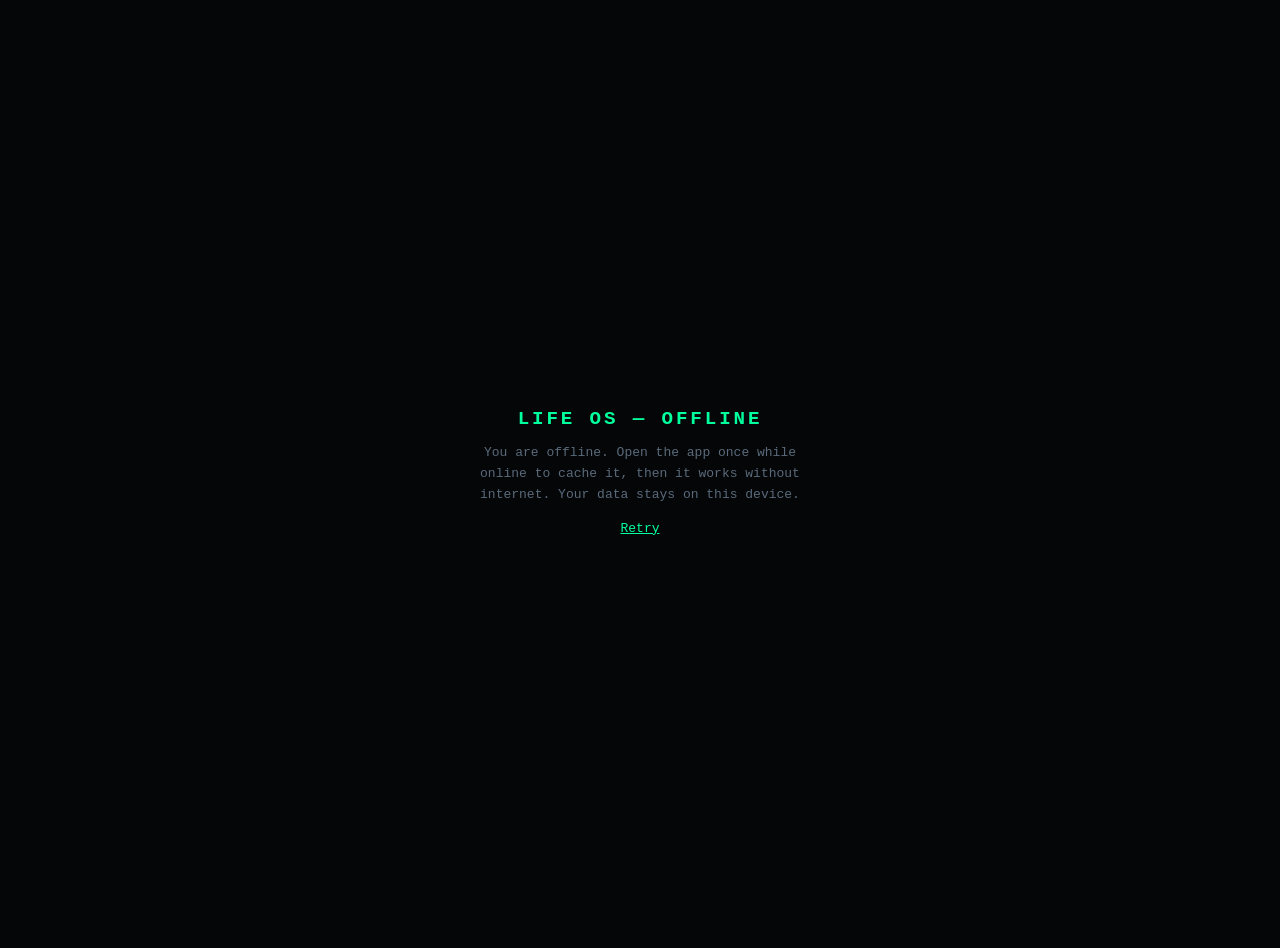
==== offline.html @ a7c4a771 "Initial commit" ====
<!DOCTYPE html>
<html lang="en">
<head>
  <meta charset="UTF-8">
  <meta name="viewport" content="width=device-width, initial-scale=1.0">
  <meta name="theme-color" content="#00ff9d">
  <title>LIFE OS — Offline</title>
  <style>
    body {
      margin: 0;
      min-height: 100vh;
      display: flex;
      align-items: center;
      justify-content: center;
      background: #050608;
      color: #c8d6e5;
      font-family: monospace;
      text-align: center;
      padding: 24px;
    }
    h1 { color: #00ff9d; font-size: 1.2rem; letter-spacing: 0.15em; }
    p { color: #5a6a7a; max-width: 320px; line-height: 1.6; }
    a { color: #00ff9d; }
  </style>
</head>
<body>
  <div>
    <h1>LIFE OS — OFFLINE</h1>
    <p>You are offline. Open the app once while online to cache it, then it works without internet. Your data stays on this device.</p>
    <p><a href="./index.html">Retry</a></p>
  </div>
</body>
</html>
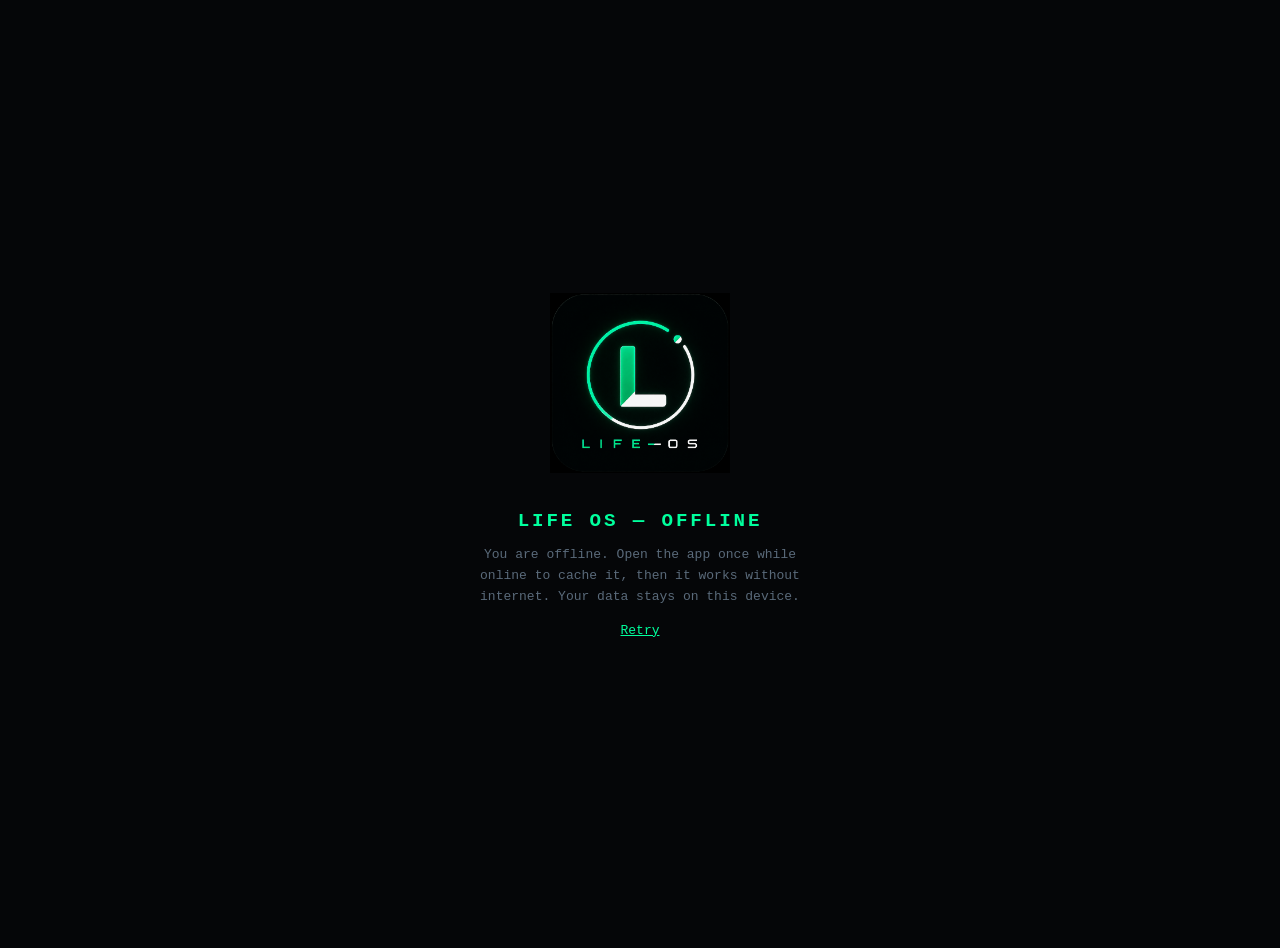
==== commit 98bc0707: "UI3" ====
--- a/offline.html
+++ b/offline.html
@@ -18,6 +18,12 @@
       text-align: center;
       padding: 24px;
     }
+    img {
+      width: min(180px, 52vw);
+      height: auto;
+      object-fit: contain;
+      margin-bottom: 20px;
+    }
     h1 { color: #00ff9d; font-size: 1.2rem; letter-spacing: 0.15em; }
     p { color: #5a6a7a; max-width: 320px; line-height: 1.6; }
     a { color: #00ff9d; }
@@ -25,6 +31,7 @@
 </head>
 <body>
   <div>
+    <img src="./assets/life-os-logo.png" alt="LIFE OS">
     <h1>LIFE OS — OFFLINE</h1>
     <p>You are offline. Open the app once while online to cache it, then it works without internet. Your data stays on this device.</p>
     <p><a href="./index.html">Retry</a></p>
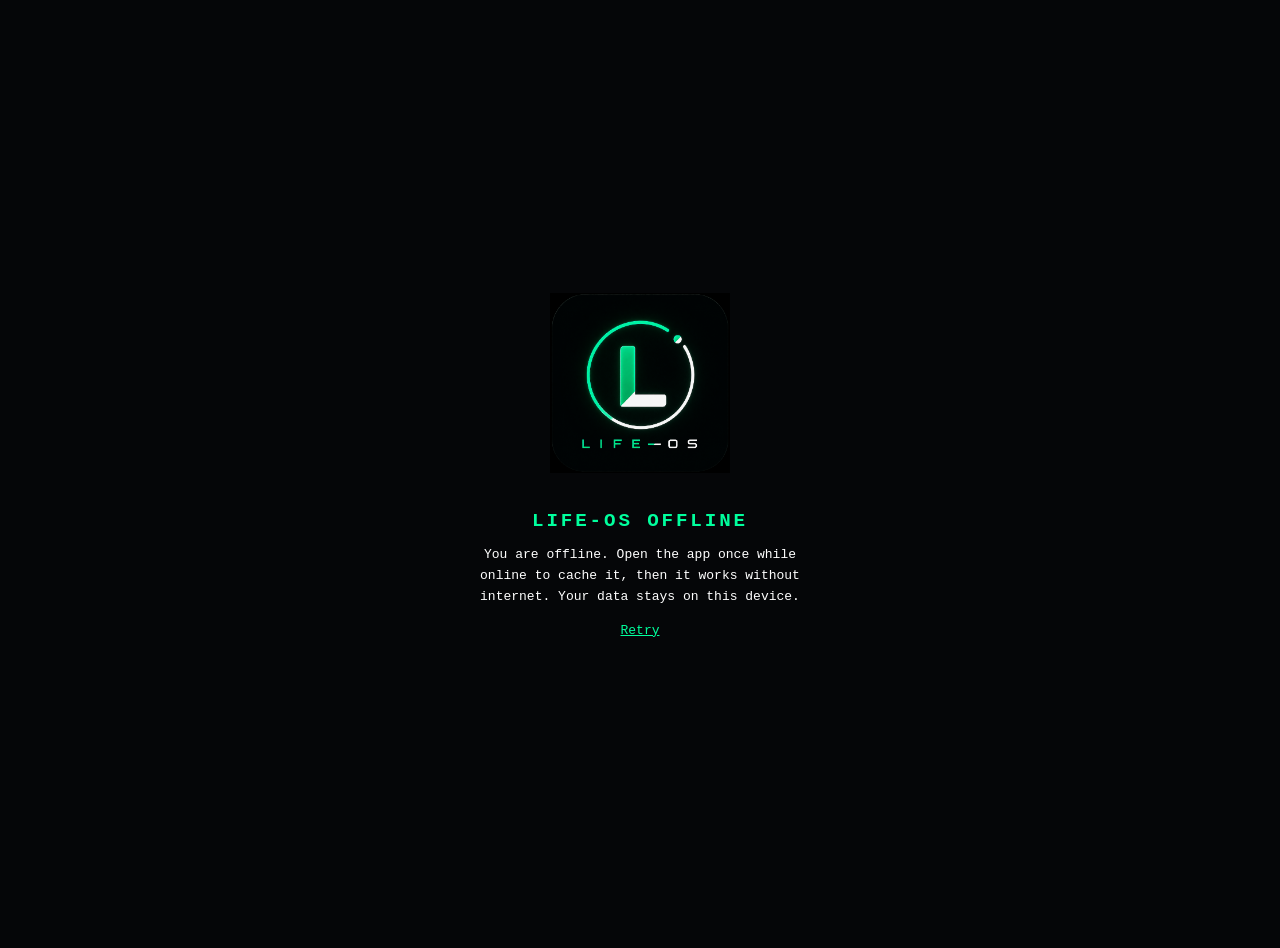
==== commit dc928ba0: "UI 4" ====
--- a/offline.html
+++ b/offline.html
@@ -3,8 +3,8 @@
 <head>
   <meta charset="UTF-8">
   <meta name="viewport" content="width=device-width, initial-scale=1.0">
-  <meta name="theme-color" content="#00ff9d">
-  <title>LIFE OS — Offline</title>
+  <meta name="theme-color" content="#000000">
+  <title>LIFE-OS Offline</title>
   <style>
     body {
       margin: 0;
@@ -13,7 +13,7 @@
       align-items: center;
       justify-content: center;
       background: #050608;
-      color: #c8d6e5;
+      color: #ffffff;
       font-family: monospace;
       text-align: center;
       padding: 24px;
@@ -25,14 +25,14 @@
       margin-bottom: 20px;
     }
     h1 { color: #00ff9d; font-size: 1.2rem; letter-spacing: 0.15em; }
-    p { color: #5a6a7a; max-width: 320px; line-height: 1.6; }
+    p { color: #ffffff; max-width: 320px; line-height: 1.6; }
     a { color: #00ff9d; }
   </style>
 </head>
 <body>
   <div>
-    <img src="./assets/life-os-logo.png" alt="LIFE OS">
-    <h1>LIFE OS — OFFLINE</h1>
+    <img src="./assets/life-os-logo.png" alt="LIFE-OS">
+    <h1>LIFE-OS OFFLINE</h1>
     <p>You are offline. Open the app once while online to cache it, then it works without internet. Your data stays on this device.</p>
     <p><a href="./index.html">Retry</a></p>
   </div>
